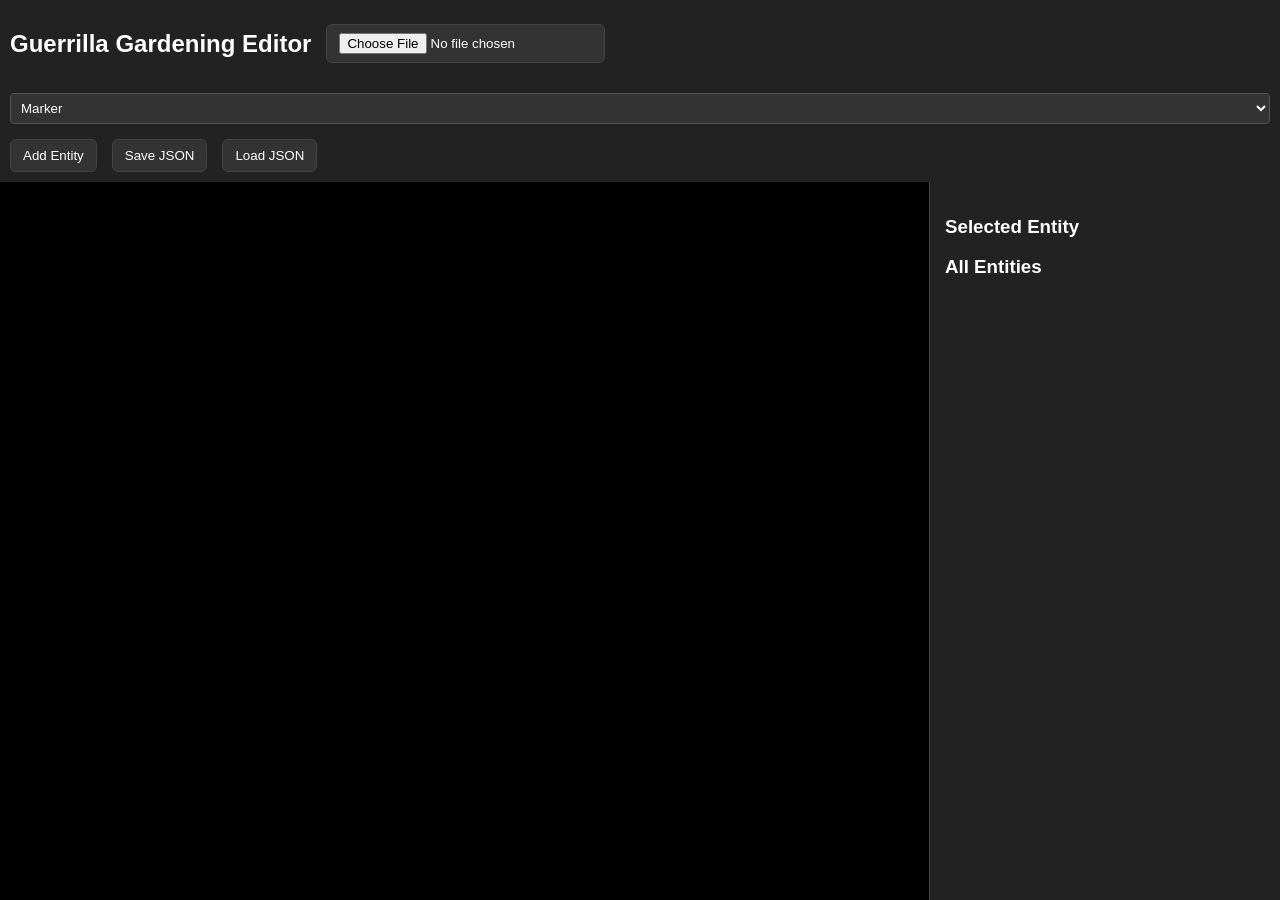
==== editor.html @ 9bc81b83 "Create editor.html" ====
<!DOCTYPE html>
<html lang="en">
<head>
<meta charset="UTF-8" />
<title>Guerrilla Gardening Editor - Production Version</title>
<style>
  body {
    margin: 0;
    font-family: Arial, sans-serif;
    background: #111;
    color: white;
    height: 100vh;
    display: flex;
    flex-direction: column;
  }

  header {
    background: #222;
    padding: 10px;
    display: flex;
    gap: 15px;
    align-items: center;
    flex-wrap: wrap;
  }

  button, input, select, textarea {
    padding: 8px 12px;
    border-radius: 6px;
    border: 1px solid #444;
    background: #333;
    color: white;
    cursor: pointer;
  }

  button:hover {
    background: #444;
  }

  #main {
    flex: 1;
    display: flex;
  }

  #canvas-wrapper {
    flex: 1;
    position: relative;
    overflow: hidden;
    background: #000;
  }

  #canvas {
    position: absolute;
    inset: 0;
    width: 100%;
    height: 100%;
    background-size: contain;
    background-position: center;
    background-repeat: no-repeat;
  }

  .entity {
    position: absolute;
    cursor: move;
    background: rgba(0, 255, 100, 0.7);
    border-radius: 50%;
    border: 3px solid #0f0;
    display: flex;
    align-items: center;
    justify-content: center;
    font-size: 10px;
    font-weight: bold;
    color: black;
    box-shadow: 0 0 8px rgba(0,0,0,0.6);
    user-select: none;
    z-index: 10;
  }

  .entity.selected {
    border-color: yellow;
    box-shadow: 0 0 12px yellow;
  }

  .entity.locked {
    background: rgba(150,150,150,0.6);
    border-color: gray;
  }

  #sidebar {
    width: 320px;
    background: #222;
    padding: 15px;
    overflow-y: auto;
    border-left: 1px solid #444;
  }

  #entity-list {
    margin: 15px 0;
  }

  .entity-item {
    padding: 8px;
    margin: 4px 0;
    background: #333;
    border-radius: 6px;
    cursor: pointer;
  }

  .entity-item:hover {
    background: #444;
  }

  .entity-item.selected {
    background: #555;
  }

  label {
    display: block;
    margin: 10px 0 4px;
  }

  input[type="text"], input[type="number"], select, textarea {
    width: 100%;
    padding: 6px;
    background: #333;
    border: 1px solid #555;
    color: white;
    border-radius: 4px;
  }

  textarea {
    min-height: 80px;
  }

  #add-inventory, #add-dialog {
    margin-top: 10px;
  }
</style>
</head>
<body>

<header>
  <h2>Guerrilla Gardening Editor</h2>
  <input type="file" id="bg-upload" accept="image/*" />
  <select id="entity-type">
    <option value="marker">Marker</option>
    <option value="invasive">Invasive</option>
    <option value="pickup">Pickup</option>
    <option value="transition">Zone Transition</option>
    <option value="critter">Critter</option>
    <option value="plant-spot">Plant Spot</option>
  </select>
  <button id="add-entity">Add Entity</button>
  <button id="save-json">Save JSON</button>
  <button id="load-json">Load JSON</button>
  <input type="file" id="json-upload" accept=".json" style="display:none;" />
  <input type="file" id="icon-upload" accept="image/*" style="display:none;" />
</header>

<div id="main">
  <div id="canvas-wrapper">
    <div id="canvas"></div>
  </div>

  <div id="sidebar">
    <h3>Selected Entity</h3>
    <div id="properties" style="display:none;">
      <label>Type</label>
      <select id="prop-type">
        <option value="marker">Marker</option>
        <option value="invasive">Invasive</option>
        <option value="pickup">Pickup</option>
        <option value="transition">Zone Transition</option>
        <option value="critter">Critter</option>
        <option value="plant-spot">Plant Spot</option>
      </select>

      <label>ID / Name</label>
      <input type="text" id="prop-name" />

      <label>Left (%)</label>
      <input type="number" id="prop-left" step="0.1" min="0" max="100" />

      <label>Top (%)</label>
      <input type="number" id="prop-top" step="0.1" min="0" max="100" />

      <label>Scale (%)</label>
      <input type="range" id="prop-scale-slider" min="50" max="200" step="5" />
      <input type="number" id="prop-scale" step="5" min="50" max="200" />

      <label>Icon / Image</label>
      <button id="prop-icon-upload-btn">Upload Image</button>
      <input type="text" id="prop-icon" placeholder="assets/path/to/image.png" />

      <label>Locked?</label>
      <input type="checkbox" id="prop-locked" />

      <label>Tooltip / Description</label>
      <textarea id="prop-tooltip"></textarea>

      <!-- Dialog Tree -->
      <label>Dialog Tree (JSON)</label>
      <textarea id="prop-dialog"></textarea>

      <!-- Inventory (JSON array) -->
      <label>Inventory Items (JSON)</label>
      <textarea id="prop-inventory"></textarea>

      <button id="delete-selected">Delete</button>
    </div>

    <h3>All Entities</h3>
    <div id="entity-list"></div>
  </div>
</div>

<script>
// ─── State ──────────────────────────────────────────────────────────────────────
let entities = [];
let selectedId = null;
let backgroundUrl = null;

// ─── DOM elements ───────────────────────────────────────────────────────────────
const canvas = document.getElementById("canvas");
const entityList = document.getElementById("entity-list");
const properties = document.getElementById("properties");
const iconUpload = document.getElementById("icon-upload");

// ─── Drag logic ─────────────────────────────────────────────────────────────────
function makeDraggable(el) {
  let isDragging = false;
  let startX, startY, startLeft, startTop;

  el.addEventListener("mousedown", (e) => {
    if (e.button !== 0) return;
    isDragging = true;
    startX = e.clientX;
    startY = e.clientY;
    startLeft = parseFloat(el.style.left) || 0;
    startTop = parseFloat(el.style.top) || 0;
    el.classList.add("selected");
    selectEntity(el.dataset.id);
    e.preventDefault();
  });

  document.addEventListener("mousemove", (e) => {
    if (!isDragging) return;
    const dx = e.clientX - startX;
    const dy = e.clientY - startY;
    let newLeft = startLeft + (dx / canvas.clientWidth) * 100;
    let newTop = startTop + (dy / canvas.clientHeight) * 100;

    // Snap to 5% grid
    newLeft = Math.round(newLeft / 5) * 5;
    newTop = Math.round(newTop / 5) * 5;

    el.style.left = newLeft + "%";
    el.style.top = newTop + "%";

    // Update properties
    document.getElementById("prop-left").value = newLeft;
    document.getElementById("prop-top").value = newTop;
  });

  document.addEventListener("mouseup", () => {
    isDragging = false;
  });
}

// ─── Select entity ──────────────────────────────────────────────────────────────
function selectEntity(id) {
  selectedId = id;
  document.querySelectorAll(".entity").forEach(m => m.classList.remove("selected"));
  const el = document.querySelector(`[data-id="${id}"]`);
  if (el) el.classList.add("selected");

  const entity = entities.find(e => e.id === id);
  if (entity) {
    properties.style.display = "block";
    document.getElementById("prop-type").value = entity.type || "marker";
    document.getElementById("prop-name").value = entity.name || "";
    document.getElementById("prop-left").value = entity.left || 50;
    document.getElementById("prop-top").value = entity.top || 50;
    document.getElementById("prop-scale-slider").value = entity.scale || 100;
    document.getElementById("prop-scale").value = entity.scale || 100;
    document.getElementById("prop-icon").value = entity.icon || "";
    document.getElementById("prop-locked").checked = entity.locked || false;
    document.getElementById("prop-tooltip").value = entity.tooltip || "";
    document.getElementById("prop-dialog").value = JSON.stringify(entity.dialog || [], null, 2);
    document.getElementById("prop-inventory").value = JSON.stringify(entity.inventory || [], null, 2);
  } else {
    properties.style.display = "none";
  }
}

// ─── Update entity from properties ──────────────────────────────────────────────
function updateFromProperties() {
  if (!selectedId) return;
  const entity = entities.find(e => e.id === selectedId);
  if (!entity) return;

  entity.type = document.getElementById("prop-type").value;
  entity.name = document.getElementById("prop-name").value;
  entity.left = parseFloat(document.getElementById("prop-left").value);
  entity.top = parseFloat(document.getElementById("prop-top").value);
  entity.scale = parseFloat(document.getElementById("prop-scale").value);
  entity.icon = document.getElementById("prop-icon").value;
  entity.locked = document.getElementById("prop-locked").checked;
  entity.tooltip = document.getElementById("prop-tooltip").value;

  try {
    entity.dialog = JSON.parse(document.getElementById("prop-dialog").value);
  } catch (err) {
    console.warn("Invalid dialog JSON:", err);
  }

  try {
    entity.inventory = JSON.parse(document.getElementById("prop-inventory").value);
  } catch (err) {
    console.warn("Invalid inventory JSON:", err);
  }

  // Update DOM
  const el = document.querySelector(`[data-id="${selectedId}"]`);
  if (el) {
    el.style.left = entity.left + "%";
    el.style.top = entity.top + "%";
    el.style.transform = `scale(${entity.scale / 100})`;
    el.style.backgroundImage = entity.icon ? `url(${entity.icon})` : "none";
    el.style.backgroundSize = "contain";
    el.style.backgroundRepeat = "no-repeat";
    el.style.borderRadius = entity.icon ? "0" : "50%"; // square for images, circle for no icon
    el.classList.toggle("locked", entity.locked);
    el.querySelector(".marker-label").textContent = entity.name;
  }
}

// ─── Add entity ─────────────────────────────────────────────────────────────────
document.getElementById("add-entity").addEventListener("click", () => {
  const type = document.getElementById("entity-type").value;
  const id = type + "-" + Date.now();
  const entity = {
    id,
    type,
    name: "New " + type.charAt(0).toUpperCase() + type.slice(1),
    left: 50,
    top: 50,
    scale: 100,
    icon: "",
    locked: false,
    tooltip: "",
    dialog: [], // Array of dialog nodes for tree
    inventory: [] // Array of inventory items
  };
  entities.push(entity);

  const el = document.createElement("div");
  el.className = "entity";
  el.dataset.id = id;
  el.style.left = "50%";
  el.style.top = "50%";
  el.style.transform = "scale(1)";
  el.innerHTML = `<span class="marker-label">New</span>`;
  canvas.appendChild(el);

  makeDraggable(el);
  selectEntity(id);
  updateEntityList();
});

// ─── Update entity list ─────────────────────────────────────────────────────────
function updateEntityList() {
  entityList.innerHTML = "";
  entities.forEach(e => {
    const item = document.createElement("div");
    item.className = "entity-item";
    item.textContent = `${e.name || e.id} (${e.type})`;
    if (selectedId === e.id) item.classList.add("selected");
    item.addEventListener("click", () => selectEntity(e.id));
    entityList.appendChild(item);
  });
}

// ─── Load background ────────────────────────────────────────────────────────────
document.getElementById("bg-upload").addEventListener("change", (e) => {
  const file = e.target.files[0];
  if (!file) return;
  backgroundUrl = URL.createObjectURL(file);
  canvas.style.backgroundImage = `url(${backgroundUrl})`;
});

// ─── Upload icon for entity ─────────────────────────────────────────────────────
document.getElementById("prop-icon-upload-btn").addEventListener("click", () => {
  iconUpload.click();
});

iconUpload.addEventListener("change", (e) => {
  const file = e.target.files[0];
  if (!file) return;
  const url = URL.createObjectURL(file);
  document.getElementById("prop-icon").value = url; // For preview – replace with repo path on save
  updateFromProperties();
});

// ─── Save JSON ──────────────────────────────────────────────────────────────────
document.getElementById("save-json").addEventListener("click", () => {
  const data = {
    background: "island-full.jpg", // Customize based on current bg
    entities: entities
  };
  const blob = new Blob([JSON.stringify(data, null, 2)], { type: "application/json" });
  const url = URL.createObjectURL(blob);
  const a = document.createElement("a");
  a.href = url;
  a.download = "entities.json";
  a.click();
  URL.revokeObjectURL(url);
});

// ─── Load JSON ──────────────────────────────────────────────────────────────────
document.getElementById("load-json").addEventListener("click", () => {
  document.getElementById("json-upload").click();
});

document.getElementById("json-upload").addEventListener("change", (e) => {
  const file = e.target.files[0];
  if (!file) return;
  const reader = new FileReader();
  reader.onload = (ev) => {
    try {
      const data = JSON.parse(ev.target.result);
      entities = data.entities || [];
      updateEntityList();
      entities.forEach(e => {
        const el = document.createElement("div");
        el.className = "entity" + (e.locked ? " locked" : "");
        el.dataset.id = e.id;
        el.style.left = e.left + "%";
        el.style.top = e.top + "%";
        el.style.transform = `scale(${e.scale / 100 || 1})`;
        el.style.backgroundImage = e.icon ? `url(${e.icon})` : "none";
        el.style.backgroundSize = "contain";
        el.style.backgroundRepeat = "no-repeat";
        el.style.borderRadius = e.icon ? "0" : "50%";
        el.innerHTML = `<span class="marker-label">${e.name || e.id}</span>`;
        canvas.appendChild(el);
        makeDraggable(el);
      });
    } catch (err) {
      alert("Invalid JSON: " + err.message);
    }
  };
  reader.readAsText(file);
});

// ─── Delete selected ────────────────────────────────────────────────────────────
document.getElementById("delete-selected").addEventListener("click", () => {
  if (!selectedId) return;
  entities = entities.filter(e => e.id !== selectedId);
  const el = document.querySelector(`[data-id="${selectedId}"]`);
  if (el) el.remove();
  selectedId = null;
  properties.style.display = "none";
  updateEntityList();
});

// ─── Live updates ───────────────────────────────────────────────────────────────
["prop-type", "prop-name", "prop-left", "prop-top", "prop-scale-slider", "prop-scale", "prop-locked", "prop-tooltip", "prop-dialog", "prop-inventory", "prop-icon"].forEach(id => {
  const el = document.getElementById(id);
  el.addEventListener("input", updateFromProperties);
  el.addEventListener("change", updateFromProperties);
});

// ─── Sync slider & number ───────────────────────────────────────────────────────
document.getElementById("prop-scale-slider").addEventListener("input", (e) => {
  document.getElementById("prop-scale").value = e.target.value;
  updateFromProperties();
});

document.getElementById("prop-scale").addEventListener("input", (e) => {
  document.getElementById("prop-scale-slider").value = e.target.value;
  updateFromProperties();
});
</script>
</body>
</html>
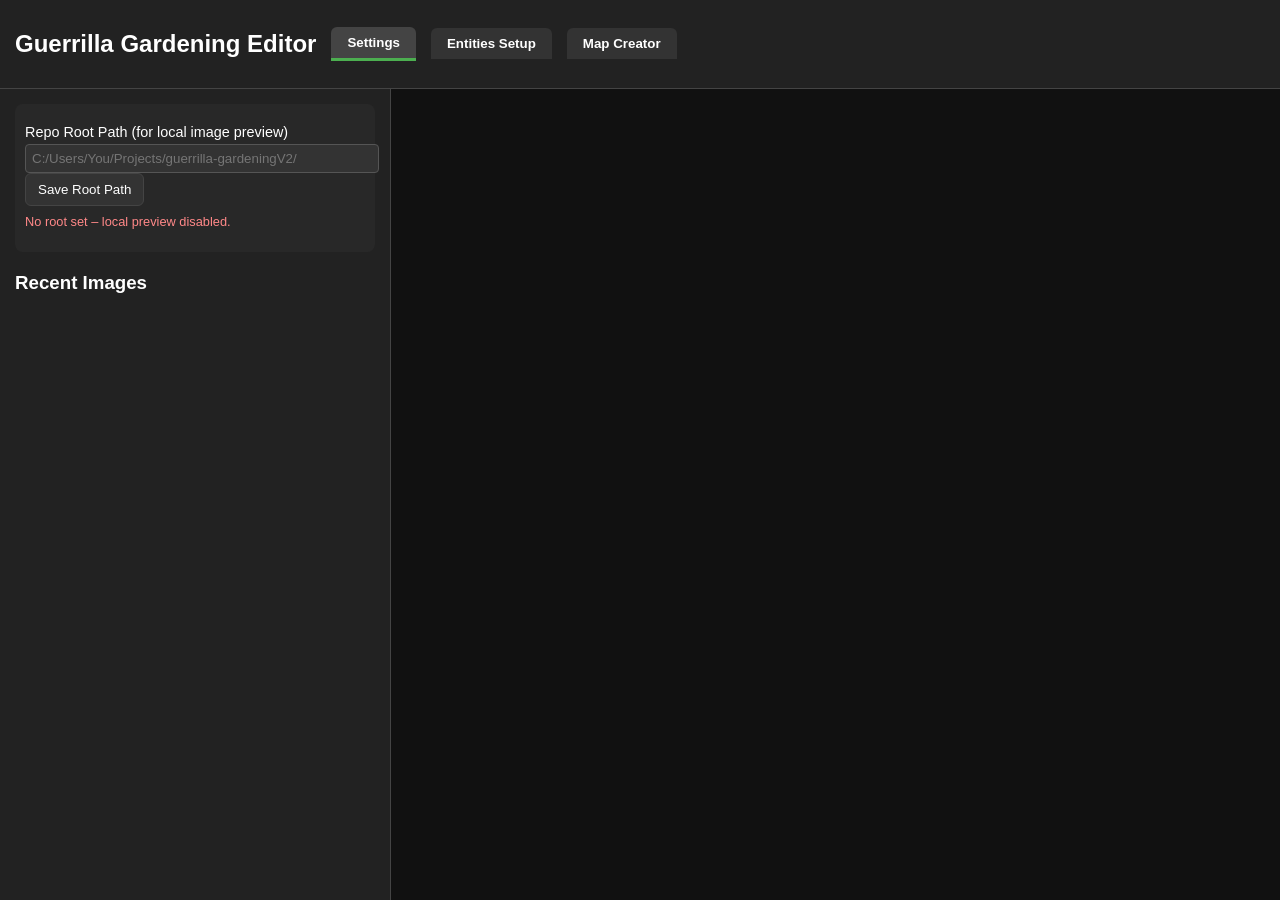
==== commit 775aa33d: "fixing app start" ====
--- a/editor.html
+++ b/editor.html
@@ -2,7 +2,7 @@
 <html lang="en">
 <head>
 <meta charset="UTF-8" />
-<title>Guerrilla Gardening Editor - Production Version</title>
+<title>Guerrilla Gardening Editor - Full</title>
 <style>
   body {
     margin: 0;
@@ -16,11 +16,12 @@
 
   header {
     background: #222;
-    padding: 10px;
+    padding: 10px 15px;
     display: flex;
     gap: 15px;
     align-items: center;
     flex-wrap: wrap;
+    border-bottom: 1px solid #444;
   }
 
   button, input, select, textarea {
@@ -36,15 +37,103 @@
     background: #444;
   }
 
+  .tab-btn {
+    padding: 8px 16px;
+    background: #333;
+    border: none;
+    border-radius: 6px 6px 0 0;
+    cursor: pointer;
+    font-weight: bold;
+  }
+
+  .tab-btn.active {
+    background: #444;
+    border-bottom: 3px solid #4CAF50;
+  }
+
   #main {
     flex: 1;
     display: flex;
+    overflow: hidden;
+  }
+
+  #sidebar {
+    width: 360px;
+    background: #222;
+    padding: 15px;
+    overflow-y: auto;
+    border-right: 1px solid #444;
+  }
+
+  #template-list, #entity-list {
+    margin: 15px 0;
+  }
+
+  .entity-item, .template-item {
+    padding: 8px;
+    margin: 4px 0;
+    background: #333;
+    border-radius: 6px;
+    cursor: pointer;
+  }
+
+  .entity-item:hover, .template-item:hover {
+    background: #444;
+  }
+
+  .entity-item.selected, .template-item.selected {
+    background: #555;
+    border-left: 4px solid #4CAF50;
+  }
+
+  label {
+    display: block;
+    margin: 10px 0 4px;
+    font-size: 0.9rem;
+  }
+
+  input[type="text"], input[type="number"], select, textarea {
+    width: 100%;
+    padding: 6px;
+    background: #333;
+    border: 1px solid #555;
+    color: white;
+    border-radius: 4px;
+  }
+
+  textarea {
+    min-height: 80px;
+    resize: vertical;
+  }
+
+  #root-path-section {
+    margin-bottom: 20px;
+    padding: 10px;
+    background: #282828;
+    border-radius: 8px;
+  }
+
+  #recent-files {
+    margin-top: 10px;
+  }
+
+  .recent-item {
+    padding: 6px;
+    background: #333;
+    margin: 4px 0;
+    border-radius: 4px;
+    cursor: pointer;
+    font-size: 0.85rem;
+  }
+
+  .recent-item:hover {
+    background: #444;
   }
 
   #canvas-wrapper {
     flex: 1;
     position: relative;
-    overflow: hidden;
+    overflow: auto;
     background: #000;
   }
 
@@ -61,7 +150,9 @@
   .entity {
     position: absolute;
     cursor: move;
-    background: rgba(0, 255, 100, 0.7);
+    min-width: 40px;
+    min-height: 40px;
+    background: rgba(0, 255, 100, 0.6);
     border-radius: 50%;
     border: 3px solid #0f0;
     display: flex;
@@ -73,6 +164,13 @@
     box-shadow: 0 0 8px rgba(0,0,0,0.6);
     user-select: none;
     z-index: 10;
+    overflow: hidden;
+  }
+
+  .entity img {
+    width: 100%;
+    height: 100%;
+    object-fit: contain;
   }
 
   .entity.selected {
@@ -85,54 +183,13 @@
     border-color: gray;
   }
 
-  #sidebar {
-    width: 320px;
-    background: #222;
-    padding: 15px;
-    overflow-y: auto;
-    border-left: 1px solid #444;
-  }
-
-  #entity-list {
-    margin: 15px 0;
-  }
-
-  .entity-item {
-    padding: 8px;
-    margin: 4px 0;
-    background: #333;
-    border-radius: 6px;
-    cursor: pointer;
-  }
-
-  .entity-item:hover {
-    background: #444;
-  }
-
-  .entity-item.selected {
-    background: #555;
-  }
-
-  label {
-    display: block;
-    margin: 10px 0 4px;
-  }
-
-  input[type="text"], input[type="number"], select, textarea {
-    width: 100%;
-    padding: 6px;
-    background: #333;
-    border: 1px solid #555;
-    color: white;
-    border-radius: 4px;
-  }
-
-  textarea {
-    min-height: 80px;
-  }
-
-  #add-inventory, #add-dialog {
-    margin-top: 10px;
+  .tab-content {
+    flex: 1;
+    display: none;
+  }
+
+  .tab-content.active {
+    display: flex;
   }
 </style>
 </head>
@@ -140,92 +197,543 @@
 
 <header>
   <h2>Guerrilla Gardening Editor</h2>
-  <input type="file" id="bg-upload" accept="image/*" />
-  <select id="entity-type">
-    <option value="marker">Marker</option>
-    <option value="invasive">Invasive</option>
-    <option value="pickup">Pickup</option>
-    <option value="transition">Zone Transition</option>
-    <option value="critter">Critter</option>
-    <option value="plant-spot">Plant Spot</option>
-  </select>
-  <button id="add-entity">Add Entity</button>
-  <button id="save-json">Save JSON</button>
-  <button id="load-json">Load JSON</button>
-  <input type="file" id="json-upload" accept=".json" style="display:none;" />
-  <input type="file" id="icon-upload" accept="image/*" style="display:none;" />
+  <button id="settings-tab" class="tab-btn active">Settings</button>
+  <button id="entities-tab" class="tab-btn">Entities Setup</button>
+  <button id="map-tab" class="tab-btn">Map Creator</button>
+  <input type="file" id="bg-upload" accept="image/*" style="display:none;" />
 </header>
 
 <div id="main">
-  <div id="canvas-wrapper">
-    <div id="canvas"></div>
+  <!-- Settings Tab -->
+  <div id="settings-content" class="tab-content active">
+    <div id="sidebar">
+      <div id="root-path-section">
+        <label>Repo Root Path (for local image preview)</label>
+        <input type="text" id="repo-root" placeholder="C:/Users/You/Projects/guerrilla-gardeningV2/" />
+        <button id="save-root">Save Root Path</button>
+        <p id="root-status" style="font-size:0.8rem; color:#aaa; margin-top:8px;">
+          No root set – local image preview disabled.
+        </p>
+      </div>
+
+      <h3>Recent Images</h3>
+      <div id="recent-files"></div>
+    </div>
   </div>
 
-  <div id="sidebar">
-    <h3>Selected Entity</h3>
-    <div id="properties" style="display:none;">
+  <!-- Entities Setup Tab -->
+  <div id="entities-content" class="tab-content">
+    <div id="sidebar">
+      <button id="add-template">Add New Entity Template</button>
+      <h3>Entity Templates</h3>
+      <div id="template-list"></div>
+    </div>
+
+    <div id="properties" style="flex:1; padding:20px; overflow-y:auto; display:none;">
+      <h2>Edit Template</h2>
+
       <label>Type</label>
-      <select id="prop-type">
-        <option value="marker">Marker</option>
+      <select id="temp-type">
+        <option value="marker">Marker (island)</option>
         <option value="invasive">Invasive</option>
         <option value="pickup">Pickup</option>
         <option value="transition">Zone Transition</option>
-        <option value="critter">Critter</option>
+        <option value="critter">Critter / NPC</option>
         <option value="plant-spot">Plant Spot</option>
+        <option value="seed">Seed</option>
       </select>
 
-      <label>ID / Name</label>
-      <input type="text" id="prop-name" />
-
-      <label>Left (%)</label>
-      <input type="number" id="prop-left" step="0.1" min="0" max="100" />
-
-      <label>Top (%)</label>
-      <input type="number" id="prop-top" step="0.1" min="0" max="100" />
-
-      <label>Scale (%)</label>
-      <input type="range" id="prop-scale-slider" min="50" max="200" step="5" />
-      <input type="number" id="prop-scale" step="5" min="50" max="200" />
-
-      <label>Icon / Image</label>
-      <button id="prop-icon-upload-btn">Upload Image</button>
-      <input type="text" id="prop-icon" placeholder="assets/path/to/image.png" />
-
-      <label>Locked?</label>
-      <input type="checkbox" id="prop-locked" />
+      <label>Name</label>
+      <input type="text" id="temp-name" />
+
+      <label>Default Icon</label>
+      <input type="text" id="temp-icon" placeholder="assets/entities/invasives/seaweed/seaweed-02.png" />
+      <button id="temp-icon-upload-btn">Upload Icon</button>
+      <input type="file" id="temp-icon-upload" accept="image/*" style="display:none;" />
+      <div id="icon-preview" style="margin-top:10px; max-height:160px; overflow:hidden;"></div>
+
+      <div class="field-group">
+        <label>Coins Dropped</label>
+        <input type="number" id="temp-coins" min="0" value="0" step="1" />
+
+        <label>Damage on Encounter</label>
+        <input type="number" id="temp-damage" min="0" value="0" step="1" />
+
+        <label>Health Contribution</label>
+        <input type="number" id="temp-health" min="0" value="0" step="1" />
+
+        <label>Locked by default?</label>
+        <input type="checkbox" id="temp-locked" />
+      </div>
+
+      <div class="field-group" id="respawn-group">
+        <label>Respawn Time</label>
+        <input type="number" id="temp-respawn-value" min="0" value="0" step="1" style="width:60%;" />
+        <select id="temp-respawn-unit" style="width:35%;">
+          <option value="hours">hours</option>
+          <option value="days">days</option>
+        </select>
+      </div>
+
+      <div class="field-group" id="drop-chance-group">
+        <label>Drop Chance (%)</label>
+        <input type="number" id="temp-drop-chance" min="0" max="100" value="0" step="5" />
+      </div>
+
+      <div class="field-group" id="spawn-actions-group">
+        <label>Spawn Actions (one per line)</label>
+        <textarea id="temp-spawn-actions" placeholder="spawn:seed:palm@random:20m radius:2"></textarea>
+      </div>
+
+      <div class="field-group" id="growth-group">
+        <label>Growth Timer (total hours to mature)</label>
+        <input type="number" id="temp-growth-hours" min="0" value="0" step="1" />
+
+        <label>Growth Stages</label>
+        <select id="temp-growth-stages">
+          <option value="2">Fresh → Mature</option>
+          <option value="3">Fresh → Sprout → Mature</option>
+          <option value="4">Fresh → Seedling → Sprout → Mature</option>
+        </select>
+      </div>
+
+      <div class="field-group" id="conditions-group">
+        <label>Visibility / Activation Conditions</label>
+        <textarea id="temp-conditions" placeholder="zoneHealth > 50 OR playerHasItem:seeds"></textarea>
+      </div>
 
       <label>Tooltip / Description</label>
-      <textarea id="prop-tooltip"></textarea>
-
-      <!-- Dialog Tree -->
+      <textarea id="temp-tooltip"></textarea>
+
       <label>Dialog Tree (JSON)</label>
-      <textarea id="prop-dialog"></textarea>
-
-      <!-- Inventory (JSON array) -->
-      <label>Inventory Items (JSON)</label>
-      <textarea id="prop-inventory"></textarea>
-
-      <button id="delete-selected">Delete</button>
+      <textarea id="temp-dialog">[]</textarea>
+
+      <label>Inventory Items (JSON array)</label>
+      <textarea id="temp-inventory">[]</textarea>
+
+      <div style="margin-top:20px;">
+        <button id="save-template">Save Template</button>
+        <button id="delete-template" style="background:#c62828;">Delete Template</button>
+      </div>
     </div>
-
-    <h3>All Entities</h3>
-    <div id="entity-list"></div>
+  </div>
+
+  <!-- Map Creator Tab -->
+  <div id="map-content" class="tab-content">
+    <div id="canvas-wrapper">
+      <div id="canvas"></div>
+    </div>
+
+    <div id="sidebar">
+      <input type="file" id="bg-upload" accept="image/*" />
+      <h3>Entities on Current Map</h3>
+      <div id="entity-list"></div>
+
+      <label>Add Entity from Template</label>
+      <select id="add-from-template"></select>
+      <button id="add-entity-map">Add to Map</button>
+
+      <h3>Selected Map Entity</h3>
+      <div id="map-properties" style="display:none;">
+        <!-- Simplified map instance properties -->
+        <label>Name (override)</label>
+        <input type="text" id="map-name" />
+
+        <label>Left (%)</label>
+        <input type="number" id="map-left" step="0.1" min="0" max="100" />
+
+        <label>Top (%)</label>
+        <input type="number" id="map-top" step="0.1" min="0" max="100" />
+
+        <label>Scale (%)</label>
+        <input type="range" id="map-scale-slider" min="50" max="300" step="5" value="100" />
+        <input type="number" id="map-scale" step="5" min="50" max="300" value="100" />
+
+        <button id="delete-map-entity">Delete from Map</button>
+      </div>
+    </div>
   </div>
 </div>
 
 <script>
 // ─── State ──────────────────────────────────────────────────────────────────────
-let entities = [];
-let selectedId = null;
+let templates = [];
+let currentMapEntities = [];
+let selectedTemplateId = null;
+let selectedMapEntityId = null;
 let backgroundUrl = null;
-
-// ─── DOM elements ───────────────────────────────────────────────────────────────
-const canvas = document.getElementById("canvas");
-const entityList = document.getElementById("entity-list");
-const properties = document.getElementById("properties");
-const iconUpload = document.getElementById("icon-upload");
-
-// ─── Drag logic ─────────────────────────────────────────────────────────────────
+let repoRoot = localStorage.getItem('repoRoot') || '';
+let currentTab = 'settings';
+
+// Normalize root path
+repoRoot = repoRoot.replace(/\\/g, '/').replace(/\/+$/, '').replace(/^["']+/, '').replace(/["']+$/, '');
+localStorage.setItem('repoRoot', repoRoot);
+updateRootStatus();
+
+function updateRootStatus() {
+  const status = document.getElementById("root-status");
+  if (status) {
+    status.textContent = repoRoot ? `Root: ${repoRoot}` : "No root set – local preview disabled.";
+    status.style.color = repoRoot ? "#8f8" : "#f88";
+  }
+}
+
+// Recent images
+let recentFiles = JSON.parse(localStorage.getItem('recentFiles') || "[]");
+function addToRecent(relativePath) {
+  if (!relativePath) return;
+  recentFiles = recentFiles.filter(p => p !== relativePath);
+  recentFiles.unshift(relativePath);
+  recentFiles = recentFiles.slice(0, 10);
+  localStorage.setItem('recentFiles', JSON.stringify(recentFiles));
+  renderRecentFiles();
+}
+
+function renderRecentFiles() {
+  const container = document.getElementById("recent-files");
+  if (!container) return;
+  container.innerHTML = "";
+  recentFiles.forEach(path => {
+    const item = document.createElement("div");
+    item.className = "recent-item";
+    item.textContent = path;
+    item.title = "Click to load";
+    item.addEventListener("click", () => {
+      document.getElementById("temp-icon").value = path;
+      loadImagePreview(path);
+      updateTemplateFromProperties();
+    });
+    container.appendChild(item);
+  });
+}
+renderRecentFiles();
+
+// ─── Path normalization ──────────────────────────────────────────────────────────
+function normalizeToRelative(rawPath) {
+  if (!rawPath) return '';
+  let path = rawPath.trim();
+  path = path.replace(/^["']+/, '').replace(/["']+$/, '');
+  path = path.replace(/^file:\/{2,3}/i, '');
+  path = path.replace(/\\/g, '/');
+  const normalizedRoot = repoRoot.replace(/\\/g, '/').replace(/\/+$/, '');
+  if (normalizedRoot && path.includes(normalizedRoot)) {
+    path = path.split(normalizedRoot)[1] || path;
+    path = path.replace(/^[/\\]+/, '');
+  }
+  if (!path.startsWith('assets/') && path.includes('assets')) {
+    path = 'assets/' + path.split('assets')[1].replace(/^[/\\]+/, '');
+  }
+  return path;
+}
+
+// ─── Load image preview ─────────────────────────────────────────────────────────
+function loadImagePreview(relativePath) {
+  const preview = document.getElementById("icon-preview");
+  if (!preview) return;
+  preview.innerHTML = "";
+  if (!relativePath) return;
+  let fullUrl = relativePath;
+  if (repoRoot && !relativePath.startsWith('http') && !relativePath.startsWith('file:///')) {
+    fullUrl = `file:///${repoRoot}/${relativePath}`;
+  }
+  console.log("Loading preview:", fullUrl);
+  const img = document.createElement("img");
+  img.src = fullUrl;
+  img.style.maxWidth = "100%";
+  img.style.maxHeight = "160px";
+  img.style.objectFit = "contain";
+  img.onerror = () => {
+    preview.innerHTML = "<p style='color:#f88;'>Not found</p>";
+  };
+  preview.appendChild(img);
+}
+
+// ─── Tab switching ──────────────────────────────────────────────────────────────
+function switchTab(tab) {
+  currentTab = tab;
+  document.querySelectorAll('.tab-content').forEach(c => c.classList.remove('active'));
+  document.querySelectorAll('.tab-btn').forEach(b => b.classList.remove('active'));
+
+  document.getElementById(tab + "-content").classList.add('active');
+  document.getElementById(tab + "-tab").classList.add('active');
+}
+
+document.getElementById("settings-tab").addEventListener("click", () => switchTab("settings"));
+document.getElementById("entities-tab").addEventListener("click", () => switchTab("entities"));
+document.getElementById("map-tab").addEventListener("click", () => switchTab("map"));
+
+// ─── Settings: Repo Root ────────────────────────────────────────────────────────
+document.getElementById("save-root").addEventListener("click", () => {
+  let newRoot = document.getElementById("repo-root").value.trim();
+  if (newRoot) {
+    newRoot = newRoot.trim()
+      .replace(/^["']+/, '')
+      .replace(/["']+$/, '')
+      .replace(/\\/g, '/')
+      .replace(/\/+$/, '');
+    localStorage.setItem('repoRoot', newRoot);
+    repoRoot = newRoot;
+    updateRootStatus();
+    alert("Root path saved and cleaned:\n" + newRoot);
+  }
+});
+
+// ─── Entities Setup ─────────────────────────────────────────────────────────────
+function renderTemplateList() {
+  const list = document.getElementById("template-list");
+  if (!list) return;
+  list.innerHTML = "";
+  templates.forEach(t => {
+    const item = document.createElement("div");
+    item.className = "template-item";
+    item.textContent = `${t.name || t.id} (${t.type})`;
+    if (selectedTemplateId === t.id) item.classList.add("selected");
+    item.addEventListener("click", () => selectTemplate(t.id));
+    list.appendChild(item);
+  });
+}
+
+function selectTemplate(id) {
+  selectedTemplateId = id;
+  renderTemplateList();
+  const template = templates.find(t => t.id === id);
+  if (template) {
+    document.getElementById("properties").style.display = "block";
+    document.getElementById("temp-type").value = template.type || "marker";
+    document.getElementById("temp-name").value = template.name || "";
+    document.getElementById("temp-icon").value = template.icon || "";
+    document.getElementById("temp-coins").value = template.coins || 0;
+    document.getElementById("temp-damage").value = template.damage || 0;
+    document.getElementById("temp-health").value = template.health || 0;
+    document.getElementById("temp-locked").checked = template.locked || false;
+    document.getElementById("temp-tooltip").value = template.tooltip || "";
+    document.getElementById("temp-dialog").value = JSON.stringify(template.dialog || [], null, 2);
+    document.getElementById("temp-inventory").value = JSON.stringify(template.inventory || [], null, 2);
+    document.getElementById("temp-respawn-value").value = template.respawnValue || 0;
+    document.getElementById("temp-respawn-unit").value = template.respawnUnit || "hours";
+    document.getElementById("temp-drop-chance").value = template.dropChance || 0;
+    document.getElementById("temp-spawn-actions").value = (template.spawnActions || []).join('\n');
+    document.getElementById("temp-growth-hours").value = template.growthHours || 0;
+    document.getElementById("temp-growth-stages").value = template.growthStages || 2;
+    document.getElementById("temp-conditions").value = template.conditions || '';
+    loadImagePreview(template.icon);
+  } else {
+    document.getElementById("properties").style.display = "none";
+  }
+}
+
+document.getElementById("add-template").addEventListener("click", () => {
+  const type = prompt("Enter template type:", "invasive") || "invasive";
+  const id = `${type}-${Date.now()}`;
+  const template = {
+    id,
+    type,
+    name: `New ${type.charAt(0).toUpperCase() + type.slice(1)}`,
+    icon: "",
+    coins: 0,
+    damage: 0,
+    health: 0,
+    locked: false,
+    tooltip: "",
+    dialog: [],
+    inventory: [],
+    respawnValue: 0,
+    respawnUnit: "hours",
+    dropChance: 0,
+    spawnActions: [],
+    growthHours: 0,
+    growthStages: 2,
+    conditions: ""
+  };
+  templates.push(template);
+  renderTemplateList();
+  selectTemplate(id);
+});
+
+document.getElementById("save-template").addEventListener("click", () => {
+  updateTemplateFromProperties();
+  alert("Template saved.");
+});
+
+document.getElementById("delete-template").addEventListener("click", () => {
+  if (!selectedTemplateId) return;
+  if (!confirm("Delete this template?")) return;
+  templates = templates.filter(t => t.id !== selectedTemplateId);
+  selectedTemplateId = null;
+  document.getElementById("properties").style.display = "none";
+  renderTemplateList();
+});
+
+document.getElementById("save-templates").addEventListener("click", () => {
+  const filename = prompt("Save as:", "entity-templates.json");
+  if (!filename) return;
+  const data = { templates };
+  const blob = new Blob([JSON.stringify(data, null, 2)], { type: "application/json" });
+  const url = URL.createObjectURL(blob);
+  const a = document.createElement("a");
+  a.href = url;
+  a.download = filename;
+  a.click();
+  URL.revokeObjectURL(url);
+});
+
+document.getElementById("load-templates").addEventListener("click", () => {
+  document.getElementById("json-upload").click();
+});
+
+document.getElementById("json-upload").addEventListener("change", (e) => {
+  const file = e.target.files[0];
+  if (!file) return;
+  const reader = new FileReader();
+  reader.onload = (ev) => {
+    try {
+      const data = JSON.parse(ev.target.result);
+      templates = data.templates || [];
+      renderTemplateList();
+      alert("Templates loaded.");
+    } catch (err) {
+      alert("Invalid JSON: " + err.message);
+    }
+  };
+  reader.readAsText(file);
+});
+
+// ─── Icon upload ────────────────────────────────────────────────────────────────
+document.getElementById("temp-icon-upload-btn").addEventListener("click", () => {
+  document.getElementById("temp-icon-upload").click();
+});
+
+document.getElementById("temp-icon-upload").addEventListener("change", (e) => {
+  const file = e.target.files[0];
+  if (!file) return;
+  const objectUrl = URL.createObjectURL(file);
+  document.getElementById("icon-preview").innerHTML = `<img src="${objectUrl}" style="max-width:100%; max-height:160px; object-fit:contain;">`;
+  let relativePath = file.name;
+  if (file.path && repoRoot) {
+    let fullPath = file.path.replace(/\\/g, '/');
+    relativePath = fullPath.replace(repoRoot.replace(/\\/g, '/'), '').replace(/^[/\\]+/, '');
+    if (!relativePath.startsWith('assets/')) {
+      relativePath = `assets/uploaded/${file.name}`;
+    }
+  }
+  document.getElementById("temp-icon").value = relativePath;
+  addToRecent(relativePath);
+  updateTemplateFromProperties();
+});
+
+// ─── Live updates ───────────────────────────────────────────────────────────────
+["temp-type", "temp-name", "temp-icon", "temp-coins", "temp-damage", "temp-health", "temp-locked", "temp-tooltip", "temp-dialog", "temp-inventory", "temp-respawn-value", "temp-respawn-unit", "temp-drop-chance", "temp-spawn-actions", "temp-growth-hours", "temp-growth-stages", "temp-conditions"].forEach(id => {
+  const el = document.getElementById(id);
+  if (el) {
+    el.addEventListener("input", () => {
+      if (id === "temp-icon") {
+        el.value = normalizeToRelative(el.value);
+        addToRecent(el.value);
+      }
+      updateTemplateFromProperties();
+    });
+    el.addEventListener("change", () => {
+      if (id === "temp-icon") {
+        el.value = normalizeToRelative(el.value);
+        addToRecent(el.value);
+      }
+      updateTemplateFromProperties();
+    });
+    el.addEventListener("paste", (e) => {
+      setTimeout(() => {
+        if (id === "temp-icon") {
+          el.value = normalizeToRelative(el.value);
+          addToRecent(el.value);
+        }
+        updateTemplateFromProperties();
+      }, 0);
+    });
+  }
+});
+
+// ─── Map Creator ────────────────────────────────────────────────────────────────
+document.getElementById("bg-upload").addEventListener("change", (e) => {
+  const file = e.target.files[0];
+  if (!file) return;
+  backgroundUrl = URL.createObjectURL(file);
+  document.getElementById("canvas").style.backgroundImage = `url(${backgroundUrl})`;
+});
+
+document.getElementById("add-entity-map").addEventListener("click", () => {
+  const templateId = document.getElementById("add-from-template").value;
+  if (!templateId) return alert("Select a template first");
+  const template = templates.find(t => t.id === templateId);
+  if (!template) return;
+
+  const id = `instance-${Date.now()}`;
+  const entity = {
+    id,
+    templateId,
+    type: template.type,
+    name: template.name,
+    left: 50,
+    top: 50,
+    scale: template.scale || 100,
+    icon: template.icon,
+    locked: template.locked,
+    tooltip: template.tooltip,
+    dialog: template.dialog || [],
+    inventory: template.inventory || [],
+    coins: template.coins,
+    damage: template.damage,
+    health: template.health
+  };
+  currentMapEntities.push(entity);
+
+  const el = document.createElement("div");
+  el.className = "entity";
+  el.dataset.id = id;
+  el.style.left = "50%";
+  el.style.top = "50%";
+  el.style.transform = `scale(${entity.scale / 100})`;
+  el.style.backgroundImage = entity.icon ? `url(${entity.icon})` : "none";
+  el.style.backgroundSize = "contain";
+  el.style.backgroundRepeat = "no-repeat";
+  el.style.borderRadius = entity.icon ? "0" : "50%";
+  el.innerHTML = `<span class="marker-label">${entity.name}</span>`;
+  document.getElementById("canvas").appendChild(el);
+
+  makeDraggable(el);
+  selectMapEntity(id);
+  updateMapEntityList();
+});
+
+function updateMapEntityList() {
+  const list = document.getElementById("entity-list");
+  if (!list) return;
+  list.innerHTML = "";
+  currentMapEntities.forEach(e => {
+    const item = document.createElement("div");
+    item.className = "entity-item";
+    item.textContent = `${e.name} (${e.type})`;
+    if (selectedMapEntityId === e.id) item.classList.add("selected");
+    item.addEventListener("click", () => selectMapEntity(e.id));
+    list.appendChild(item);
+  });
+}
+
+function selectMapEntity(id) {
+  selectedMapEntityId = id;
+  updateMapEntityList();
+  const entity = currentMapEntities.find(e => e.id === id);
+  if (entity) {
+    document.getElementById("map-properties").style.display = "block";
+    document.getElementById("map-name").value = entity.name || "";
+    document.getElementById("map-left").value = entity.left || 50;
+    document.getElementById("map-top").value = entity.top || 50;
+    document.getElementById("map-scale-slider").value = entity.scale || 100;
+    document.getElementById("map-scale").value = entity.scale || 100;
+  } else {
+    document.getElementById("map-properties").style.display = "none";
+  }
+}
+
+// ─── Drag for map entities ──────────────────────────────────────────────────────
 function makeDraggable(el) {
   let isDragging = false;
   let startX, startY, startLeft, startTop;
@@ -238,7 +746,7 @@
     startLeft = parseFloat(el.style.left) || 0;
     startTop = parseFloat(el.style.top) || 0;
     el.classList.add("selected");
-    selectEntity(el.dataset.id);
+    selectMapEntity(el.dataset.id);
     e.preventDefault();
   });
 
@@ -246,239 +754,38 @@
     if (!isDragging) return;
     const dx = e.clientX - startX;
     const dy = e.clientY - startY;
-    let newLeft = startLeft + (dx / canvas.clientWidth) * 100;
-    let newTop = startTop + (dy / canvas.clientHeight) * 100;
-
-    // Snap to 5% grid
-    newLeft = Math.round(newLeft / 5) * 5;
-    newTop = Math.round(newTop / 5) * 5;
+    let newLeft = startLeft + (dx / document.getElementById("canvas").clientWidth) * 100;
+    let newTop = startTop + (dy / document.getElementById("canvas").clientHeight) * 100;
+
+    newLeft = Math.round(newLeft * 100) / 100;
+    newTop = Math.round(newTop * 100) / 100;
 
     el.style.left = newLeft + "%";
     el.style.top = newTop + "%";
 
-    // Update properties
-    document.getElementById("prop-left").value = newLeft;
-    document.getElementById("prop-top").value = newTop;
+    document.getElementById("map-left").value = newLeft.toFixed(1);
+    document.getElementById("map-top").value = newTop.toFixed(1);
   });
 
-  document.addEventListener("mouseup", () => {
-    isDragging = false;
-  });
-}
-
-// ─── Select entity ──────────────────────────────────────────────────────────────
-function selectEntity(id) {
-  selectedId = id;
-  document.querySelectorAll(".entity").forEach(m => m.classList.remove("selected"));
-  const el = document.querySelector(`[data-id="${id}"]`);
-  if (el) el.classList.add("selected");
-
-  const entity = entities.find(e => e.id === id);
-  if (entity) {
-    properties.style.display = "block";
-    document.getElementById("prop-type").value = entity.type || "marker";
-    document.getElementById("prop-name").value = entity.name || "";
-    document.getElementById("prop-left").value = entity.left || 50;
-    document.getElementById("prop-top").value = entity.top || 50;
-    document.getElementById("prop-scale-slider").value = entity.scale || 100;
-    document.getElementById("prop-scale").value = entity.scale || 100;
-    document.getElementById("prop-icon").value = entity.icon || "";
-    document.getElementById("prop-locked").checked = entity.locked || false;
-    document.getElementById("prop-tooltip").value = entity.tooltip || "";
-    document.getElementById("prop-dialog").value = JSON.stringify(entity.dialog || [], null, 2);
-    document.getElementById("prop-inventory").value = JSON.stringify(entity.inventory || [], null, 2);
-  } else {
-    properties.style.display = "none";
-  }
-}
-
-// ─── Update entity from properties ──────────────────────────────────────────────
-function updateFromProperties() {
-  if (!selectedId) return;
-  const entity = entities.find(e => e.id === selectedId);
-  if (!entity) return;
-
-  entity.type = document.getElementById("prop-type").value;
-  entity.name = document.getElementById("prop-name").value;
-  entity.left = parseFloat(document.getElementById("prop-left").value);
-  entity.top = parseFloat(document.getElementById("prop-top").value);
-  entity.scale = parseFloat(document.getElementById("prop-scale").value);
-  entity.icon = document.getElementById("prop-icon").value;
-  entity.locked = document.getElementById("prop-locked").checked;
-  entity.tooltip = document.getElementById("prop-tooltip").value;
-
-  try {
-    entity.dialog = JSON.parse(document.getElementById("prop-dialog").value);
-  } catch (err) {
-    console.warn("Invalid dialog JSON:", err);
-  }
-
-  try {
-    entity.inventory = JSON.parse(document.getElementById("prop-inventory").value);
-  } catch (err) {
-    console.warn("Invalid inventory JSON:", err);
-  }
-
-  // Update DOM
-  const el = document.querySelector(`[data-id="${selectedId}"]`);
-  if (el) {
-    el.style.left = entity.left + "%";
-    el.style.top = entity.top + "%";
-    el.style.transform = `scale(${entity.scale / 100})`;
-    el.style.backgroundImage = entity.icon ? `url(${entity.icon})` : "none";
-    el.style.backgroundSize = "contain";
-    el.style.backgroundRepeat = "no-repeat";
-    el.style.borderRadius = entity.icon ? "0" : "50%"; // square for images, circle for no icon
-    el.classList.toggle("locked", entity.locked);
-    el.querySelector(".marker-label").textContent = entity.name;
-  }
-}
-
-// ─── Add entity ─────────────────────────────────────────────────────────────────
-document.getElementById("add-entity").addEventListener("click", () => {
-  const type = document.getElementById("entity-type").value;
-  const id = type + "-" + Date.now();
-  const entity = {
-    id,
-    type,
-    name: "New " + type.charAt(0).toUpperCase() + type.slice(1),
-    left: 50,
-    top: 50,
-    scale: 100,
-    icon: "",
-    locked: false,
-    tooltip: "",
-    dialog: [], // Array of dialog nodes for tree
-    inventory: [] // Array of inventory items
-  };
-  entities.push(entity);
-
-  const el = document.createElement("div");
-  el.className = "entity";
-  el.dataset.id = id;
-  el.style.left = "50%";
-  el.style.top = "50%";
-  el.style.transform = "scale(1)";
-  el.innerHTML = `<span class="marker-label">New</span>`;
-  canvas.appendChild(el);
-
-  makeDraggable(el);
-  selectEntity(id);
-  updateEntityList();
-});
-
-// ─── Update entity list ─────────────────────────────────────────────────────────
-function updateEntityList() {
-  entityList.innerHTML = "";
-  entities.forEach(e => {
-    const item = document.createElement("div");
-    item.className = "entity-item";
-    item.textContent = `${e.name || e.id} (${e.type})`;
-    if (selectedId === e.id) item.classList.add("selected");
-    item.addEventListener("click", () => selectEntity(e.id));
-    entityList.appendChild(item);
-  });
-}
-
-// ─── Load background ────────────────────────────────────────────────────────────
-document.getElementById("bg-upload").addEventListener("change", (e) => {
-  const file = e.target.files[0];
-  if (!file) return;
-  backgroundUrl = URL.createObjectURL(file);
-  canvas.style.backgroundImage = `url(${backgroundUrl})`;
-});
-
-// ─── Upload icon for entity ─────────────────────────────────────────────────────
-document.getElementById("prop-icon-upload-btn").addEventListener("click", () => {
-  iconUpload.click();
-});
-
-iconUpload.addEventListener("change", (e) => {
-  const file = e.target.files[0];
-  if (!file) return;
-  const url = URL.createObjectURL(file);
-  document.getElementById("prop-icon").value = url; // For preview – replace with repo path on save
-  updateFromProperties();
-});
-
-// ─── Save JSON ──────────────────────────────────────────────────────────────────
-document.getElementById("save-json").addEventListener("click", () => {
+  document.addEventListener("mouseup", () => isDragging = false);
+}
+
+// ─── Save current map to JSON ───────────────────────────────────────────────────
+document.getElementById("save-map")?.addEventListener("click", () => {
+  const filename = prompt("Save map as:", "island-markers.json");
+  if (!filename) return;
+
   const data = {
-    background: "island-full.jpg", // Customize based on current bg
-    entities: entities
+    background: document.getElementById("canvas").style.backgroundImage.slice(5, -2) || "",
+    entities: currentMapEntities
   };
   const blob = new Blob([JSON.stringify(data, null, 2)], { type: "application/json" });
   const url = URL.createObjectURL(blob);
   const a = document.createElement("a");
   a.href = url;
-  a.download = "entities.json";
+  a.download = filename;
   a.click();
   URL.revokeObjectURL(url);
-});
-
-// ─── Load JSON ──────────────────────────────────────────────────────────────────
-document.getElementById("load-json").addEventListener("click", () => {
-  document.getElementById("json-upload").click();
-});
-
-document.getElementById("json-upload").addEventListener("change", (e) => {
-  const file = e.target.files[0];
-  if (!file) return;
-  const reader = new FileReader();
-  reader.onload = (ev) => {
-    try {
-      const data = JSON.parse(ev.target.result);
-      entities = data.entities || [];
-      updateEntityList();
-      entities.forEach(e => {
-        const el = document.createElement("div");
-        el.className = "entity" + (e.locked ? " locked" : "");
-        el.dataset.id = e.id;
-        el.style.left = e.left + "%";
-        el.style.top = e.top + "%";
-        el.style.transform = `scale(${e.scale / 100 || 1})`;
-        el.style.backgroundImage = e.icon ? `url(${e.icon})` : "none";
-        el.style.backgroundSize = "contain";
-        el.style.backgroundRepeat = "no-repeat";
-        el.style.borderRadius = e.icon ? "0" : "50%";
-        el.innerHTML = `<span class="marker-label">${e.name || e.id}</span>`;
-        canvas.appendChild(el);
-        makeDraggable(el);
-      });
-    } catch (err) {
-      alert("Invalid JSON: " + err.message);
-    }
-  };
-  reader.readAsText(file);
-});
-
-// ─── Delete selected ────────────────────────────────────────────────────────────
-document.getElementById("delete-selected").addEventListener("click", () => {
-  if (!selectedId) return;
-  entities = entities.filter(e => e.id !== selectedId);
-  const el = document.querySelector(`[data-id="${selectedId}"]`);
-  if (el) el.remove();
-  selectedId = null;
-  properties.style.display = "none";
-  updateEntityList();
-});
-
-// ─── Live updates ───────────────────────────────────────────────────────────────
-["prop-type", "prop-name", "prop-left", "prop-top", "prop-scale-slider", "prop-scale", "prop-locked", "prop-tooltip", "prop-dialog", "prop-inventory", "prop-icon"].forEach(id => {
-  const el = document.getElementById(id);
-  el.addEventListener("input", updateFromProperties);
-  el.addEventListener("change", updateFromProperties);
-});
-
-// ─── Sync slider & number ───────────────────────────────────────────────────────
-document.getElementById("prop-scale-slider").addEventListener("input", (e) => {
-  document.getElementById("prop-scale").value = e.target.value;
-  updateFromProperties();
-});
-
-document.getElementById("prop-scale").addEventListener("input", (e) => {
-  document.getElementById("prop-scale-slider").value = e.target.value;
-  updateFromProperties();
 });
 </script>
 </body>
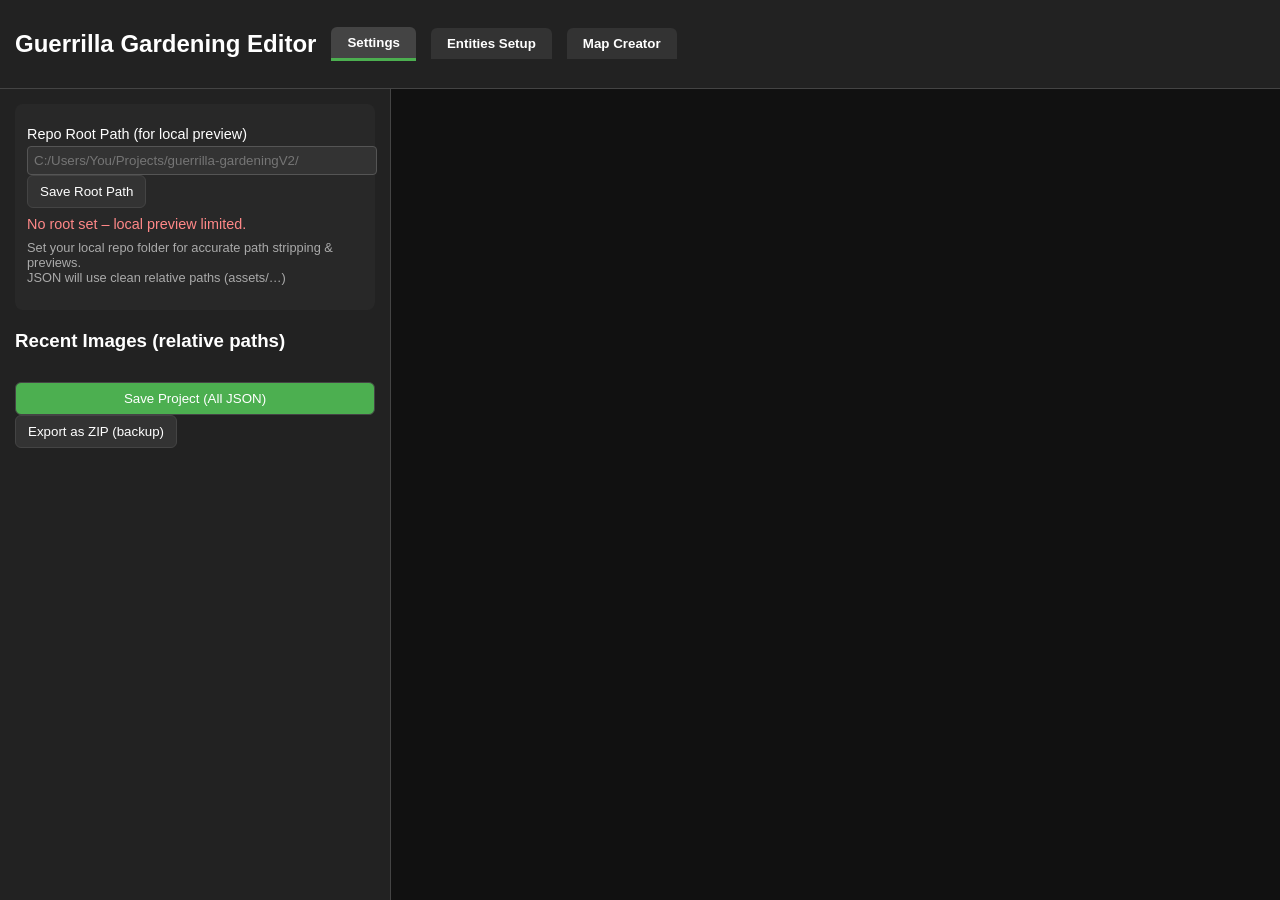
==== commit 165c5a37: "adding json entity functionality invasive only for now" ====
--- a/editor.html
+++ b/editor.html
@@ -4,193 +4,36 @@
 <meta charset="UTF-8" />
 <title>Guerrilla Gardening Editor - Full</title>
 <style>
-  body {
-    margin: 0;
-    font-family: Arial, sans-serif;
-    background: #111;
-    color: white;
-    height: 100vh;
-    display: flex;
-    flex-direction: column;
-  }
-
-  header {
-    background: #222;
-    padding: 10px 15px;
-    display: flex;
-    gap: 15px;
-    align-items: center;
-    flex-wrap: wrap;
-    border-bottom: 1px solid #444;
-  }
-
-  button, input, select, textarea {
-    padding: 8px 12px;
-    border-radius: 6px;
-    border: 1px solid #444;
-    background: #333;
-    color: white;
-    cursor: pointer;
-  }
-
-  button:hover {
-    background: #444;
-  }
-
-  .tab-btn {
-    padding: 8px 16px;
-    background: #333;
-    border: none;
-    border-radius: 6px 6px 0 0;
-    cursor: pointer;
-    font-weight: bold;
-  }
-
-  .tab-btn.active {
-    background: #444;
-    border-bottom: 3px solid #4CAF50;
-  }
-
-  #main {
-    flex: 1;
-    display: flex;
-    overflow: hidden;
-  }
-
-  #sidebar {
-    width: 360px;
-    background: #222;
-    padding: 15px;
-    overflow-y: auto;
-    border-right: 1px solid #444;
-  }
-
-  #template-list, #entity-list {
-    margin: 15px 0;
-  }
-
-  .entity-item, .template-item {
-    padding: 8px;
-    margin: 4px 0;
-    background: #333;
-    border-radius: 6px;
-    cursor: pointer;
-  }
-
-  .entity-item:hover, .template-item:hover {
-    background: #444;
-  }
-
-  .entity-item.selected, .template-item.selected {
-    background: #555;
-    border-left: 4px solid #4CAF50;
-  }
-
-  label {
-    display: block;
-    margin: 10px 0 4px;
-    font-size: 0.9rem;
-  }
-
-  input[type="text"], input[type="number"], select, textarea {
-    width: 100%;
-    padding: 6px;
-    background: #333;
-    border: 1px solid #555;
-    color: white;
-    border-radius: 4px;
-  }
-
-  textarea {
-    min-height: 80px;
-    resize: vertical;
-  }
-
-  #root-path-section {
-    margin-bottom: 20px;
-    padding: 10px;
-    background: #282828;
-    border-radius: 8px;
-  }
-
-  #recent-files {
-    margin-top: 10px;
-  }
-
-  .recent-item {
-    padding: 6px;
-    background: #333;
-    margin: 4px 0;
-    border-radius: 4px;
-    cursor: pointer;
-    font-size: 0.85rem;
-  }
-
-  .recent-item:hover {
-    background: #444;
-  }
-
-  #canvas-wrapper {
-    flex: 1;
-    position: relative;
-    overflow: auto;
-    background: #000;
-  }
-
-  #canvas {
-    position: absolute;
-    inset: 0;
-    width: 100%;
-    height: 100%;
-    background-size: contain;
-    background-position: center;
-    background-repeat: no-repeat;
-  }
-
-  .entity {
-    position: absolute;
-    cursor: move;
-    min-width: 40px;
-    min-height: 40px;
-    background: rgba(0, 255, 100, 0.6);
-    border-radius: 50%;
-    border: 3px solid #0f0;
-    display: flex;
-    align-items: center;
-    justify-content: center;
-    font-size: 10px;
-    font-weight: bold;
-    color: black;
-    box-shadow: 0 0 8px rgba(0,0,0,0.6);
-    user-select: none;
-    z-index: 10;
-    overflow: hidden;
-  }
-
-  .entity img {
-    width: 100%;
-    height: 100%;
-    object-fit: contain;
-  }
-
-  .entity.selected {
-    border-color: yellow;
-    box-shadow: 0 0 12px yellow;
-  }
-
-  .entity.locked {
-    background: rgba(150,150,150,0.6);
-    border-color: gray;
-  }
-
-  .tab-content {
-    flex: 1;
-    display: none;
-  }
-
-  .tab-content.active {
-    display: flex;
-  }
+  body { margin:0; font-family:Arial,sans-serif; background:#111; color:white; height:100vh; display:flex; flex-direction:column; overflow:hidden; }
+  header { background:#222; padding:10px 15px; display:flex; gap:15px; align-items:center; flex-wrap:wrap; border-bottom:1px solid #444; z-index:100; }
+  button, input, select, textarea { padding:8px 12px; border-radius:6px; border:1px solid #444; background:#333; color:white; cursor:pointer; }
+  button:hover { background:#444; }
+  .tab-btn { padding:8px 16px; background:#333; border:none; border-radius:6px 6px 0 0; cursor:pointer; font-weight:bold; }
+  .tab-btn.active { background:#444; border-bottom:3px solid #4CAF50; }
+  #main { flex:1; display:flex; overflow:hidden; }
+  #sidebar { width:360px; background:#222; padding:15px; overflow-y:auto; border-right:1px solid #444; }
+  #template-list, #entity-list, #map-list { margin:15px 0; }
+  .entity-item, .template-item, .map-item { padding:8px; margin:4px 0; background:#333; border-radius:6px; cursor:pointer; }
+  .entity-item:hover, .template-item:hover, .map-item:hover { background:#444; }
+  .entity-item.selected, .template-item.selected, .map-item.selected { background:#555; border-left:4px solid #4CAF50; }
+  label { display:block; margin:10px 0 4px; font-size:0.9rem; }
+  input[type="text"], input[type="number"], select, textarea { width:100%; padding:6px; background:#333; border:1px solid #555; color:white; border-radius:4px; }
+  textarea { min-height:80px; resize:vertical; }
+  #project-section { margin-bottom:20px; padding:12px; background:#282828; border-radius:8px; }
+  #project-status { font-size:0.9rem; margin-top:8px; }
+  #recent-files { margin-top:10px; }
+  .recent-item { padding:6px; background:#333; margin:4px 0; border-radius:4px; cursor:pointer; font-size:0.85rem; }
+  .recent-item:hover { background:#444; }
+  #canvas-wrapper { flex:1; position:relative; overflow:hidden; background:#000; touch-action:none; }
+  #canvas { position:absolute; inset:0; width:100%; height:100%; background-size:contain; background-position:center; background-repeat:no-repeat; transform-origin:0 0; transition:transform 0.1s ease-out; }
+  .entity { position:absolute; cursor:move; min-width:40px; min-height:40px; background:rgba(0,255,100,0.6); border-radius:50%; border:3px solid #0f0; display:flex; align-items:center; justify-content:center; font-size:10px; font-weight:bold; color:black; box-shadow:0 0 8px rgba(0,0,0,0.6); user-select:none; z-index:10; overflow:hidden; }
+  .entity img { width:100%; height:100%; object-fit:contain; }
+  .entity.selected { border-color:yellow; box-shadow:0 0 12px yellow; }
+  .entity.locked { background:rgba(150,150,150,0.6); border-color:gray; }
+  .tab-content { flex:1; display:none; }
+  .tab-content.active { display:flex; }
+  .save-btn { background:#4CAF50 !important; margin-top:12px; width:100%; }
+  .error { color:#ff7777; font-size:0.85rem; margin-top:4px; }
 </style>
 </head>
 <body>
@@ -200,37 +43,39 @@
   <button id="settings-tab" class="tab-btn active">Settings</button>
   <button id="entities-tab" class="tab-btn">Entities Setup</button>
   <button id="map-tab" class="tab-btn">Map Creator</button>
-  <input type="file" id="bg-upload" accept="image/*" style="display:none;" />
 </header>
 
 <div id="main">
-  <!-- Settings Tab -->
   <div id="settings-content" class="tab-content active">
     <div id="sidebar">
-      <div id="root-path-section">
-        <label>Repo Root Path (for local image preview)</label>
+      <div id="project-section">
+        <label>Repo Root Path (for local preview)</label>
         <input type="text" id="repo-root" placeholder="C:/Users/You/Projects/guerrilla-gardeningV2/" />
         <button id="save-root">Save Root Path</button>
-        <p id="root-status" style="font-size:0.8rem; color:#aaa; margin-top:8px;">
-          No root set – local image preview disabled.
+        <div id="project-status" style="margin-top:8px;">No root set – local preview limited.</div>
+        <p style="font-size:0.8rem; color:#aaa; margin-top:8px;">
+          Set your local repo folder for accurate path stripping & previews.<br>
+          JSON will use clean relative paths (assets/…)
         </p>
       </div>
 
-      <h3>Recent Images</h3>
+      <h3>Recent Images (relative paths)</h3>
       <div id="recent-files"></div>
+
+      <button id="save-project" class="save-btn">Save Project (All JSON)</button>
+      <button id="export-zip-fallback">Export as ZIP (backup)</button>
     </div>
   </div>
 
-  <!-- Entities Setup Tab -->
   <div id="entities-content" class="tab-content">
     <div id="sidebar">
       <button id="add-template">Add New Entity Template</button>
       <h3>Entity Templates</h3>
       <div id="template-list"></div>
     </div>
-
     <div id="properties" style="flex:1; padding:20px; overflow-y:auto; display:none;">
       <h2>Edit Template</h2>
+      <div id="template-error" class="error"></div>
 
       <label>Type</label>
       <select id="temp-type">
@@ -243,25 +88,22 @@
         <option value="seed">Seed</option>
       </select>
 
-      <label>Name</label>
-      <input type="text" id="temp-name" />
-
-      <label>Default Icon</label>
-      <input type="text" id="temp-icon" placeholder="assets/entities/invasives/seaweed/seaweed-02.png" />
-      <button id="temp-icon-upload-btn">Upload Icon</button>
+      <label>Name *</label>
+      <input type="text" id="temp-name" required />
+
+      <label>Default Icon (relative) *</label>
+      <input type="text" id="temp-icon" placeholder="assets/entities/invasives/seaweed/seaweed-02.png" required />
+      <button id="temp-icon-upload-btn">Upload & Normalize Icon</button>
       <input type="file" id="temp-icon-upload" accept="image/*" style="display:none;" />
       <div id="icon-preview" style="margin-top:10px; max-height:160px; overflow:hidden;"></div>
 
       <div class="field-group">
         <label>Coins Dropped</label>
         <input type="number" id="temp-coins" min="0" value="0" step="1" />
-
         <label>Damage on Encounter</label>
         <input type="number" id="temp-damage" min="0" value="0" step="1" />
-
         <label>Health Contribution</label>
         <input type="number" id="temp-health" min="0" value="0" step="1" />
-
         <label>Locked by default?</label>
         <input type="checkbox" id="temp-locked" />
       </div>
@@ -288,7 +130,6 @@
       <div class="field-group" id="growth-group">
         <label>Growth Timer (total hours to mature)</label>
         <input type="number" id="temp-growth-hours" min="0" value="0" step="1" />
-
         <label>Growth Stages</label>
         <select id="temp-growth-stages">
           <option value="2">Fresh → Mature</option>
@@ -305,7 +146,7 @@
       <label>Tooltip / Description</label>
       <textarea id="temp-tooltip"></textarea>
 
-      <label>Dialog Tree (JSON)</label>
+      <label>Dialog Tree (JSON array)</label>
       <textarea id="temp-dialog">[]</textarea>
 
       <label>Inventory Items (JSON array)</label>
@@ -318,37 +159,40 @@
     </div>
   </div>
 
-  <!-- Map Creator Tab -->
   <div id="map-content" class="tab-content">
     <div id="canvas-wrapper">
       <div id="canvas"></div>
     </div>
-
     <div id="sidebar">
-      <input type="file" id="bg-upload" accept="image/*" />
-      <h3>Entities on Current Map</h3>
+      <h3>Current Map</h3>
+      <label>Map Name *</label>
+      <input type="text" id="current-map-name" value="current-map" />
+      <button id="load-map">Load Map</button>
+      <button id="new-map">New Map</button>
+
+      <label>Background Image (relative)</label>
+      <input type="text" id="bg-path" placeholder="assets/backgrounds/island-full.jpg" />
+      <button id="bg-upload-btn">Upload & Normalize BG</button>
+      <input type="file" id="bg-upload" accept="image/*" style="display:none;" />
+
+      <h3>Entities on Map</h3>
       <div id="entity-list"></div>
 
-      <label>Add Entity from Template</label>
+      <label>Add from Template</label>
       <select id="add-from-template"></select>
-      <button id="add-entity-map">Add to Map</button>
-
-      <h3>Selected Map Entity</h3>
+      <button id="add-entity-map">Add</button>
+
+      <h3>Selected Entity</h3>
       <div id="map-properties" style="display:none;">
-        <!-- Simplified map instance properties -->
         <label>Name (override)</label>
         <input type="text" id="map-name" />
-
         <label>Left (%)</label>
         <input type="number" id="map-left" step="0.1" min="0" max="100" />
-
         <label>Top (%)</label>
         <input type="number" id="map-top" step="0.1" min="0" max="100" />
-
         <label>Scale (%)</label>
         <input type="range" id="map-scale-slider" min="50" max="300" step="5" value="100" />
         <input type="number" id="map-scale" step="5" min="50" max="300" value="100" />
-
         <button id="delete-map-entity">Delete from Map</button>
       </div>
     </div>
@@ -361,167 +205,126 @@
 let currentMapEntities = [];
 let selectedTemplateId = null;
 let selectedMapEntityId = null;
-let backgroundUrl = null;
+let backgroundUrl = null; // full preview URL
+let backgroundRelative = null; // clean relative for JSON
+let currentTab = 'settings';
+let projectDirectoryHandle = null;
 let repoRoot = localStorage.getItem('repoRoot') || '';
-let currentTab = 'settings';
-
-// Normalize root path
-repoRoot = repoRoot.replace(/\\/g, '/').replace(/\/+$/, '').replace(/^["']+/, '').replace(/["']+$/, '');
-localStorage.setItem('repoRoot', repoRoot);
-updateRootStatus();
+let recentFiles = JSON.parse(localStorage.getItem('recentFiles') || '[]');
+let currentZoom = 1;
+let canvasPanX = 0, canvasPanY = 0;
+let isPanning = false;
+let autoSaveTimeout = null;
+
+const SNAP_GRID = 5;
+
+// ─── Path Normalization ────────────────────────────────────────────────────────
+function normalizeToRelative(rawPath) {
+  if (!rawPath) return '';
+  let path = rawPath.trim().replace(/^["']+/, '').replace(/["']+$/, '');
+  path = path.replace(/^file:\/{2,3}/i, '').replace(/\\/g, '/');
+
+  const normRoot = repoRoot.replace(/\\/g, '/').replace(/\/+$/, '');
+  if (normRoot && path.includes(normRoot)) {
+    path = path.split(normRoot)[1] || path;
+    path = path.replace(/^[/\\]+/, '');
+  }
+
+  if (!path.startsWith('assets/') && path.includes('assets')) {
+    path = 'assets/' + path.split('assets')[1].replace(/^[/\\]+/, '');
+  }
+
+  return path;
+}
 
 function updateRootStatus() {
-  const status = document.getElementById("root-status");
-  if (status) {
-    status.textContent = repoRoot ? `Root: ${repoRoot}` : "No root set – local preview disabled.";
-    status.style.color = repoRoot ? "#8f8" : "#f88";
-  }
-}
-
-// Recent images
-let recentFiles = JSON.parse(localStorage.getItem('recentFiles') || "[]");
-function addToRecent(relativePath) {
-  if (!relativePath) return;
-  recentFiles = recentFiles.filter(p => p !== relativePath);
-  recentFiles.unshift(relativePath);
-  recentFiles = recentFiles.slice(0, 10);
+  const status = document.getElementById("project-status");
+  status.textContent = repoRoot ? `Root: ${repoRoot}` : "No root set – local preview limited.";
+  status.style.color = repoRoot ? "#8f8" : "#f88";
+}
+
+document.getElementById("save-root").addEventListener("click", () => {
+  let val = document.getElementById("repo-root").value.trim();
+  val = val.replace(/\\/g, '/').replace(/\/+$/, '');
+  localStorage.setItem('repoRoot', val);
+  repoRoot = val;
+  updateRootStatus();
+});
+
+// ─── Recent Files ──────────────────────────────────────────────────────────────
+function addToRecent(path) {
+  path = normalizeToRelative(path);
+  if (!path) return;
+  recentFiles = recentFiles.filter(p => p !== path);
+  recentFiles.unshift(path);
+  recentFiles = recentFiles.slice(0,10);
   localStorage.setItem('recentFiles', JSON.stringify(recentFiles));
   renderRecentFiles();
 }
 
 function renderRecentFiles() {
-  const container = document.getElementById("recent-files");
-  if (!container) return;
-  container.innerHTML = "";
-  recentFiles.forEach(path => {
-    const item = document.createElement("div");
-    item.className = "recent-item";
-    item.textContent = path;
-    item.title = "Click to load";
-    item.addEventListener("click", () => {
-      document.getElementById("temp-icon").value = path;
-      loadImagePreview(path);
-      updateTemplateFromProperties();
-    });
-    container.appendChild(item);
+  const cont = document.getElementById("recent-files");
+  cont.innerHTML = "";
+  recentFiles.forEach(p => {
+    const div = document.createElement("div");
+    div.className = "recent-item";
+    div.textContent = p;
+    div.onclick = () => {
+      document.getElementById("temp-icon").value = p;
+      loadImagePreview(p);
+      triggerAutoSave();
+    };
+    cont.appendChild(div);
   });
 }
-renderRecentFiles();
-
-// ─── Path normalization ──────────────────────────────────────────────────────────
-function normalizeToRelative(rawPath) {
-  if (!rawPath) return '';
-  let path = rawPath.trim();
-  path = path.replace(/^["']+/, '').replace(/["']+$/, '');
-  path = path.replace(/^file:\/{2,3}/i, '');
-  path = path.replace(/\\/g, '/');
-  const normalizedRoot = repoRoot.replace(/\\/g, '/').replace(/\/+$/, '');
-  if (normalizedRoot && path.includes(normalizedRoot)) {
-    path = path.split(normalizedRoot)[1] || path;
-    path = path.replace(/^[/\\]+/, '');
-  }
-  if (!path.startsWith('assets/') && path.includes('assets')) {
-    path = 'assets/' + path.split('assets')[1].replace(/^[/\\]+/, '');
-  }
-  return path;
-}
-
-// ─── Load image preview ─────────────────────────────────────────────────────────
-function loadImagePreview(relativePath) {
-  const preview = document.getElementById("icon-preview");
-  if (!preview) return;
-  preview.innerHTML = "";
-  if (!relativePath) return;
-  let fullUrl = relativePath;
-  if (repoRoot && !relativePath.startsWith('http') && !relativePath.startsWith('file:///')) {
-    fullUrl = `file:///${repoRoot}/${relativePath}`;
-  }
-  console.log("Loading preview:", fullUrl);
+
+// ─── Image Preview ─────────────────────────────────────────────────────────────
+function loadImagePreview(relPath) {
+  const prev = document.getElementById("icon-preview");
+  prev.innerHTML = "";
+  if (!relPath) return;
+  let url = relPath;
+  if (repoRoot && !relPath.startsWith('http') && !relPath.startsWith('data:')) {
+    url = `file:///${repoRoot}/${relPath}`;
+  }
   const img = document.createElement("img");
-  img.src = fullUrl;
+  img.src = url;
   img.style.maxWidth = "100%";
   img.style.maxHeight = "160px";
   img.style.objectFit = "contain";
-  img.onerror = () => {
-    preview.innerHTML = "<p style='color:#f88;'>Not found</p>";
-  };
-  preview.appendChild(img);
-}
-
-// ─── Tab switching ──────────────────────────────────────────────────────────────
+  img.onerror = () => prev.innerHTML = "<p style='color:#f88'>Preview failed</p>";
+  prev.appendChild(img);
+}
+
+// ─── Tab Switching ─────────────────────────────────────────────────────────────
 function switchTab(tab) {
   currentTab = tab;
   document.querySelectorAll('.tab-content').forEach(c => c.classList.remove('active'));
   document.querySelectorAll('.tab-btn').forEach(b => b.classList.remove('active'));
-
-  document.getElementById(tab + "-content").classList.add('active');
-  document.getElementById(tab + "-tab").classList.add('active');
-}
-
+  const content = document.getElementById(tab + "-content");
+  const btn = document.getElementById(tab + "-tab");
+  if (content && btn) {
+    content.classList.add('active');
+    btn.classList.add('active');
+  } else {
+    console.error(`Tab elements not found for: ${tab}`);
+  }
+}
+
+// ─── Event Listeners ───────────────────────────────────────────────────────────
 document.getElementById("settings-tab").addEventListener("click", () => switchTab("settings"));
 document.getElementById("entities-tab").addEventListener("click", () => switchTab("entities"));
 document.getElementById("map-tab").addEventListener("click", () => switchTab("map"));
 
-// ─── Settings: Repo Root ────────────────────────────────────────────────────────
-document.getElementById("save-root").addEventListener("click", () => {
-  let newRoot = document.getElementById("repo-root").value.trim();
-  if (newRoot) {
-    newRoot = newRoot.trim()
-      .replace(/^["']+/, '')
-      .replace(/["']+$/, '')
-      .replace(/\\/g, '/')
-      .replace(/\/+$/, '');
-    localStorage.setItem('repoRoot', newRoot);
-    repoRoot = newRoot;
-    updateRootStatus();
-    alert("Root path saved and cleaned:\n" + newRoot);
-  }
+// ─── Init ──────────────────────────────────────────────────────────────────────
+document.addEventListener("DOMContentLoaded", () => {
+  updateRootStatus();
+  renderRecentFiles();
+  switchTab("settings");
+  // Other init...
 });
 
-// ─── Entities Setup ─────────────────────────────────────────────────────────────
-function renderTemplateList() {
-  const list = document.getElementById("template-list");
-  if (!list) return;
-  list.innerHTML = "";
-  templates.forEach(t => {
-    const item = document.createElement("div");
-    item.className = "template-item";
-    item.textContent = `${t.name || t.id} (${t.type})`;
-    if (selectedTemplateId === t.id) item.classList.add("selected");
-    item.addEventListener("click", () => selectTemplate(t.id));
-    list.appendChild(item);
-  });
-}
-
-function selectTemplate(id) {
-  selectedTemplateId = id;
-  renderTemplateList();
-  const template = templates.find(t => t.id === id);
-  if (template) {
-    document.getElementById("properties").style.display = "block";
-    document.getElementById("temp-type").value = template.type || "marker";
-    document.getElementById("temp-name").value = template.name || "";
-    document.getElementById("temp-icon").value = template.icon || "";
-    document.getElementById("temp-coins").value = template.coins || 0;
-    document.getElementById("temp-damage").value = template.damage || 0;
-    document.getElementById("temp-health").value = template.health || 0;
-    document.getElementById("temp-locked").checked = template.locked || false;
-    document.getElementById("temp-tooltip").value = template.tooltip || "";
-    document.getElementById("temp-dialog").value = JSON.stringify(template.dialog || [], null, 2);
-    document.getElementById("temp-inventory").value = JSON.stringify(template.inventory || [], null, 2);
-    document.getElementById("temp-respawn-value").value = template.respawnValue || 0;
-    document.getElementById("temp-respawn-unit").value = template.respawnUnit || "hours";
-    document.getElementById("temp-drop-chance").value = template.dropChance || 0;
-    document.getElementById("temp-spawn-actions").value = (template.spawnActions || []).join('\n');
-    document.getElementById("temp-growth-hours").value = template.growthHours || 0;
-    document.getElementById("temp-growth-stages").value = template.growthStages || 2;
-    document.getElementById("temp-conditions").value = template.conditions || '';
-    loadImagePreview(template.icon);
-  } else {
-    document.getElementById("properties").style.display = "none";
-  }
-}
-
+// ─── Add Template ──────────────────────────────────────────────────────────────
 document.getElementById("add-template").addEventListener("click", () => {
   const type = prompt("Enter template type:", "invasive") || "invasive";
   const id = `${type}-${Date.now()}`;
@@ -548,245 +351,99 @@
   templates.push(template);
   renderTemplateList();
   selectTemplate(id);
+  triggerAutoSave();
 });
 
+// ─── Save Template ─────────────────────────────────────────────────────────────
 document.getElementById("save-template").addEventListener("click", () => {
-  updateTemplateFromProperties();
+  if (!selectedTemplateId) return;
+  const template = templates.find(t => t.id === selectedTemplateId);
+  if (!template) return;
+  const name = document.getElementById("temp-name").value.trim();
+  const icon = normalizeToRelative(document.getElementById("temp-icon").value.trim());
+  if (!name || !icon) {
+    document.getElementById("template-error").textContent = "Name and Icon are required!";
+    return;
+  }
+  document.getElementById("template-error").textContent = "";
+  template.name = name;
+  template.icon = icon;
+  template.type = document.getElementById("temp-type").value;
+  template.coins = parseInt(document.getElementById("temp-coins").value) || 0;
+  template.damage = parseInt(document.getElementById("temp-damage").value) || 0;
+  template.health = parseInt(document.getElementById("temp-health").value) || 0;
+  template.locked = document.getElementById("temp-locked").checked;
+  template.tooltip = document.getElementById("temp-tooltip").value.trim();
+  try { template.dialog = JSON.parse(document.getElementById("temp-dialog").value); } catch (e) { alert("Invalid dialog JSON"); return; }
+  try { template.inventory = JSON.parse(document.getElementById("temp-inventory").value); } catch (e) { alert("Invalid inventory JSON"); return; }
+  template.respawnValue = parseInt(document.getElementById("temp-respawn-value").value) || 0;
+  template.respawnUnit = document.getElementById("temp-respawn-unit").value;
+  template.dropChance = parseInt(document.getElementById("temp-drop-chance").value) || 0;
+  template.spawnActions = document.getElementById("temp-spawn-actions").value.trim().split('\n').filter(Boolean);
+  template.growthHours = parseInt(document.getElementById("temp-growth-hours").value) || 0;
+  template.growthStages = parseInt(document.getElementById("temp-growth-stages").value) || 2;
+  template.conditions = document.getElementById("temp-conditions").value.trim();
+  renderTemplateList();
+  triggerAutoSave();
   alert("Template saved.");
 });
 
+// ─── Delete Template ───────────────────────────────────────────────────────────
 document.getElementById("delete-template").addEventListener("click", () => {
-  if (!selectedTemplateId) return;
-  if (!confirm("Delete this template?")) return;
+  if (!selectedTemplateId || !confirm("Delete?")) return;
   templates = templates.filter(t => t.id !== selectedTemplateId);
   selectedTemplateId = null;
   document.getElementById("properties").style.display = "none";
   renderTemplateList();
+  triggerAutoSave();
 });
 
-document.getElementById("save-templates").addEventListener("click", () => {
-  const filename = prompt("Save as:", "entity-templates.json");
-  if (!filename) return;
-  const data = { templates };
-  const blob = new Blob([JSON.stringify(data, null, 2)], { type: "application/json" });
-  const url = URL.createObjectURL(blob);
-  const a = document.createElement("a");
-  a.href = url;
-  a.download = filename;
-  a.click();
-  URL.revokeObjectURL(url);
-});
-
-document.getElementById("load-templates").addEventListener("click", () => {
-  document.getElementById("json-upload").click();
-});
-
-document.getElementById("json-upload").addEventListener("change", (e) => {
-  const file = e.target.files[0];
-  if (!file) return;
-  const reader = new FileReader();
-  reader.onload = (ev) => {
-    try {
-      const data = JSON.parse(ev.target.result);
-      templates = data.templates || [];
-      renderTemplateList();
-      alert("Templates loaded.");
-    } catch (err) {
-      alert("Invalid JSON: " + err.message);
-    }
-  };
-  reader.readAsText(file);
-});
-
-// ─── Icon upload ────────────────────────────────────────────────────────────────
-document.getElementById("temp-icon-upload-btn").addEventListener("click", () => {
-  document.getElementById("temp-icon-upload").click();
-});
-
-document.getElementById("temp-icon-upload").addEventListener("change", (e) => {
-  const file = e.target.files[0];
-  if (!file) return;
-  const objectUrl = URL.createObjectURL(file);
-  document.getElementById("icon-preview").innerHTML = `<img src="${objectUrl}" style="max-width:100%; max-height:160px; object-fit:contain;">`;
-  let relativePath = file.name;
-  if (file.path && repoRoot) {
-    let fullPath = file.path.replace(/\\/g, '/');
-    relativePath = fullPath.replace(repoRoot.replace(/\\/g, '/'), '').replace(/^[/\\]+/, '');
-    if (!relativePath.startsWith('assets/')) {
-      relativePath = `assets/uploaded/${file.name}`;
-    }
-  }
-  document.getElementById("temp-icon").value = relativePath;
-  addToRecent(relativePath);
-  updateTemplateFromProperties();
-});
-
-// ─── Live updates ───────────────────────────────────────────────────────────────
-["temp-type", "temp-name", "temp-icon", "temp-coins", "temp-damage", "temp-health", "temp-locked", "temp-tooltip", "temp-dialog", "temp-inventory", "temp-respawn-value", "temp-respawn-unit", "temp-drop-chance", "temp-spawn-actions", "temp-growth-hours", "temp-growth-stages", "temp-conditions"].forEach(id => {
-  const el = document.getElementById(id);
-  if (el) {
-    el.addEventListener("input", () => {
-      if (id === "temp-icon") {
-        el.value = normalizeToRelative(el.value);
-        addToRecent(el.value);
-      }
-      updateTemplateFromProperties();
-    });
-    el.addEventListener("change", () => {
-      if (id === "temp-icon") {
-        el.value = normalizeToRelative(el.value);
-        addToRecent(el.value);
-      }
-      updateTemplateFromProperties();
-    });
-    el.addEventListener("paste", (e) => {
-      setTimeout(() => {
-        if (id === "temp-icon") {
-          el.value = normalizeToRelative(el.value);
-          addToRecent(el.value);
-        }
-        updateTemplateFromProperties();
-      }, 0);
-    });
-  }
-});
-
-// ─── Map Creator ────────────────────────────────────────────────────────────────
-document.getElementById("bg-upload").addEventListener("change", (e) => {
-  const file = e.target.files[0];
-  if (!file) return;
-  backgroundUrl = URL.createObjectURL(file);
-  document.getElementById("canvas").style.backgroundImage = `url(${backgroundUrl})`;
-});
-
-document.getElementById("add-entity-map").addEventListener("click", () => {
-  const templateId = document.getElementById("add-from-template").value;
-  if (!templateId) return alert("Select a template first");
-  const template = templates.find(t => t.id === templateId);
-  if (!template) return;
-
-  const id = `instance-${Date.now()}`;
-  const entity = {
-    id,
-    templateId,
-    type: template.type,
-    name: template.name,
-    left: 50,
-    top: 50,
-    scale: template.scale || 100,
-    icon: template.icon,
-    locked: template.locked,
-    tooltip: template.tooltip,
-    dialog: template.dialog || [],
-    inventory: template.inventory || [],
-    coins: template.coins,
-    damage: template.damage,
-    health: template.health
-  };
-  currentMapEntities.push(entity);
-
-  const el = document.createElement("div");
-  el.className = "entity";
-  el.dataset.id = id;
-  el.style.left = "50%";
-  el.style.top = "50%";
-  el.style.transform = `scale(${entity.scale / 100})`;
-  el.style.backgroundImage = entity.icon ? `url(${entity.icon})` : "none";
-  el.style.backgroundSize = "contain";
-  el.style.backgroundRepeat = "no-repeat";
-  el.style.borderRadius = entity.icon ? "0" : "50%";
-  el.innerHTML = `<span class="marker-label">${entity.name}</span>`;
-  document.getElementById("canvas").appendChild(el);
-
-  makeDraggable(el);
-  selectMapEntity(id);
-  updateMapEntityList();
-});
-
-function updateMapEntityList() {
-  const list = document.getElementById("entity-list");
-  if (!list) return;
+// ─── Render Template List ──────────────────────────────────────────────────────
+function renderTemplateList() {
+  const list = document.getElementById("template-list");
   list.innerHTML = "";
-  currentMapEntities.forEach(e => {
+  templates.forEach(t => {
     const item = document.createElement("div");
-    item.className = "entity-item";
-    item.textContent = `${e.name} (${e.type})`;
-    if (selectedMapEntityId === e.id) item.classList.add("selected");
-    item.addEventListener("click", () => selectMapEntity(e.id));
+    item.className = "template-item" + (selectedTemplateId === t.id ? " selected" : "");
+    item.textContent = `${t.name} (${t.type})`;
+    item.onclick = () => selectTemplate(t.id);
     list.appendChild(item);
   });
 }
 
-function selectMapEntity(id) {
-  selectedMapEntityId = id;
-  updateMapEntityList();
-  const entity = currentMapEntities.find(e => e.id === id);
-  if (entity) {
-    document.getElementById("map-properties").style.display = "block";
-    document.getElementById("map-name").value = entity.name || "";
-    document.getElementById("map-left").value = entity.left || 50;
-    document.getElementById("map-top").value = entity.top || 50;
-    document.getElementById("map-scale-slider").value = entity.scale || 100;
-    document.getElementById("map-scale").value = entity.scale || 100;
+// ─── Select Template ───────────────────────────────────────────────────────────
+function selectTemplate(id) {
+  selectedTemplateId = id;
+  renderTemplateList();
+  const t = templates.find(t => t.id === id);
+  if (t) {
+    document.getElementById("properties").style.display = "block";
+    document.getElementById("temp-type").value = t.type;
+    document.getElementById("temp-name").value = t.name;
+    document.getElementById("temp-icon").value = t.icon;
+    document.getElementById("temp-coins").value = t.coins;
+    document.getElementById("temp-damage").value = t.damage;
+    document.getElementById("temp-health").value = t.health;
+    document.getElementById("temp-locked").checked = t.locked;
+    document.getElementById("temp-tooltip").value = t.tooltip;
+    document.getElementById("temp-dialog").value = JSON.stringify(t.dialog, null, 2);
+    document.getElementById("temp-inventory").value = JSON.stringify(t.inventory, null, 2);
+    document.getElementById("temp-respawn-value").value = t.respawnValue;
+    document.getElementById("temp-respawn-unit").value = t.respawnUnit;
+    document.getElementById("temp-drop-chance").value = t.dropChance;
+    document.getElementById("temp-spawn-actions").value = t.spawnActions.join('\n');
+    document.getElementById("temp-growth-hours").value = t.growthHours;
+    document.getElementById("temp-growth-stages").value = t.growthStages;
+    document.getElementById("temp-conditions").value = t.conditions;
+    loadImagePreview(t.icon);
   } else {
-    document.getElementById("map-properties").style.display = "none";
-  }
-}
-
-// ─── Drag for map entities ──────────────────────────────────────────────────────
-function makeDraggable(el) {
-  let isDragging = false;
-  let startX, startY, startLeft, startTop;
-
-  el.addEventListener("mousedown", (e) => {
-    if (e.button !== 0) return;
-    isDragging = true;
-    startX = e.clientX;
-    startY = e.clientY;
-    startLeft = parseFloat(el.style.left) || 0;
-    startTop = parseFloat(el.style.top) || 0;
-    el.classList.add("selected");
-    selectMapEntity(el.dataset.id);
-    e.preventDefault();
-  });
-
-  document.addEventListener("mousemove", (e) => {
-    if (!isDragging) return;
-    const dx = e.clientX - startX;
-    const dy = e.clientY - startY;
-    let newLeft = startLeft + (dx / document.getElementById("canvas").clientWidth) * 100;
-    let newTop = startTop + (dy / document.getElementById("canvas").clientHeight) * 100;
-
-    newLeft = Math.round(newLeft * 100) / 100;
-    newTop = Math.round(newTop * 100) / 100;
-
-    el.style.left = newLeft + "%";
-    el.style.top = newTop + "%";
-
-    document.getElementById("map-left").value = newLeft.toFixed(1);
-    document.getElementById("map-top").value = newTop.toFixed(1);
-  });
-
-  document.addEventListener("mouseup", () => isDragging = false);
-}
-
-// ─── Save current map to JSON ───────────────────────────────────────────────────
-document.getElementById("save-map")?.addEventListener("click", () => {
-  const filename = prompt("Save map as:", "island-markers.json");
-  if (!filename) return;
-
-  const data = {
-    background: document.getElementById("canvas").style.backgroundImage.slice(5, -2) || "",
-    entities: currentMapEntities
-  };
-  const blob = new Blob([JSON.stringify(data, null, 2)], { type: "application/json" });
-  const url = URL.createObjectURL(blob);
-  const a = document.createElement("a");
-  a.href = url;
-  a.download = filename;
-  a.click();
-  URL.revokeObjectURL(url);
-});
+    document.getElementById("properties").style.display = "none";
+  }
+}
+
+// ─── Your other functions ──────────────────────────────────────────────────────
+/* Add the remaining functions: updateMapEntityList, selectMapEntity, makeDraggable, applyCanvasTransform, getOrCreateSubdir, saveJson, readJson, triggerAutoSave, saveProject, etc. */
+
 </script>
 </body>
 </html>
